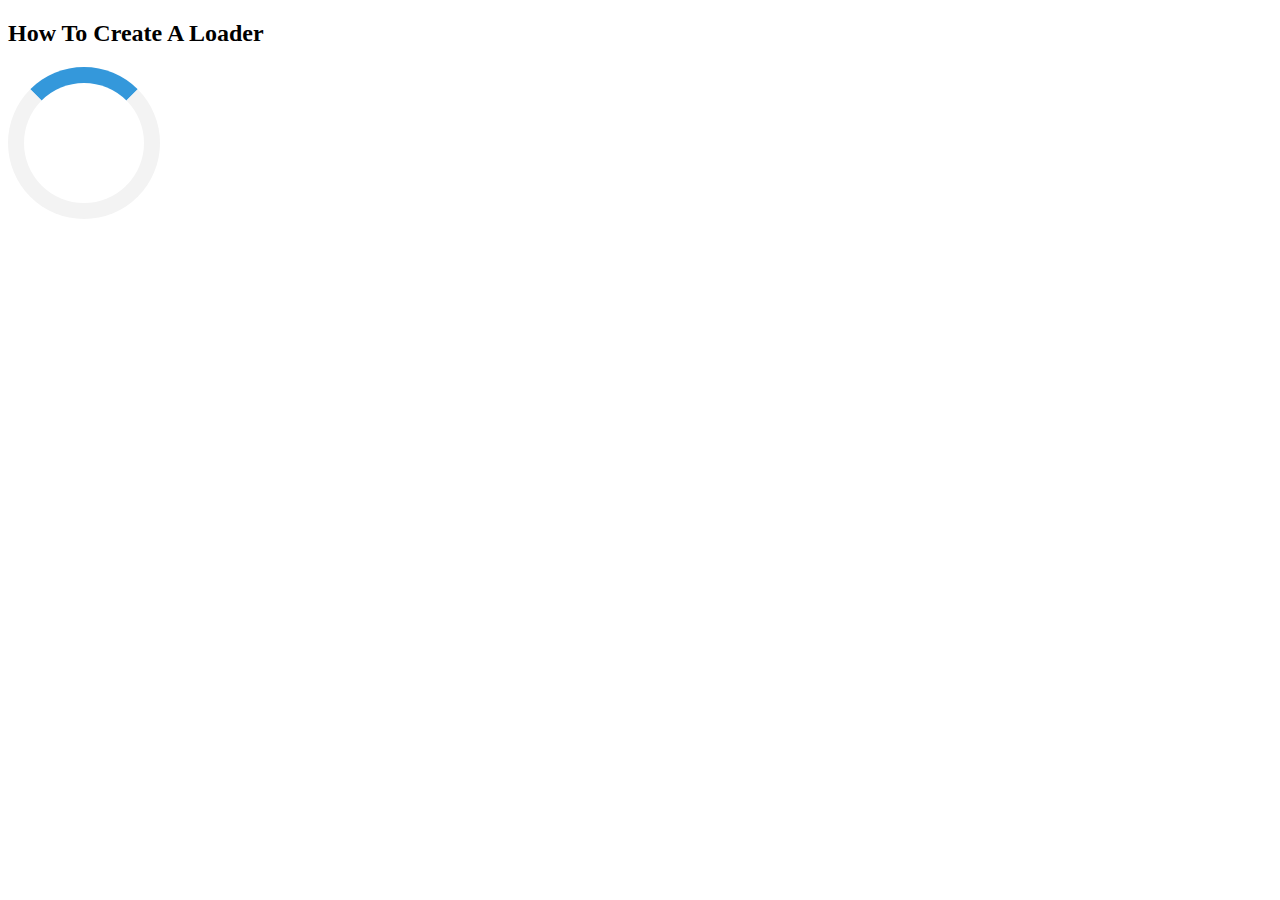
==== loader.html @ e951da48 "Create loader.html" ====
<!DOCTYPE html>
<html>
<head>
<meta name="viewport" content="width=device-width, initial-scale=1">
<style>
.loader {
  border: 16px solid #f3f3f3;
  border-radius: 50%;
  border-top: 16px solid #3498db;
  width: 120px;
  height: 120px;
  -webkit-animation: spin 2s linear infinite; /* Safari */
  animation: spin 2s linear infinite;
}
@keyframes spin {
  0% { transform: rotate(0deg); }
  100% { transform: rotate(360deg); }
}
</style>
</head>
<body>

<h2>How To Create A Loader</h2>

<div class="loader"></div>

</body>
</html>
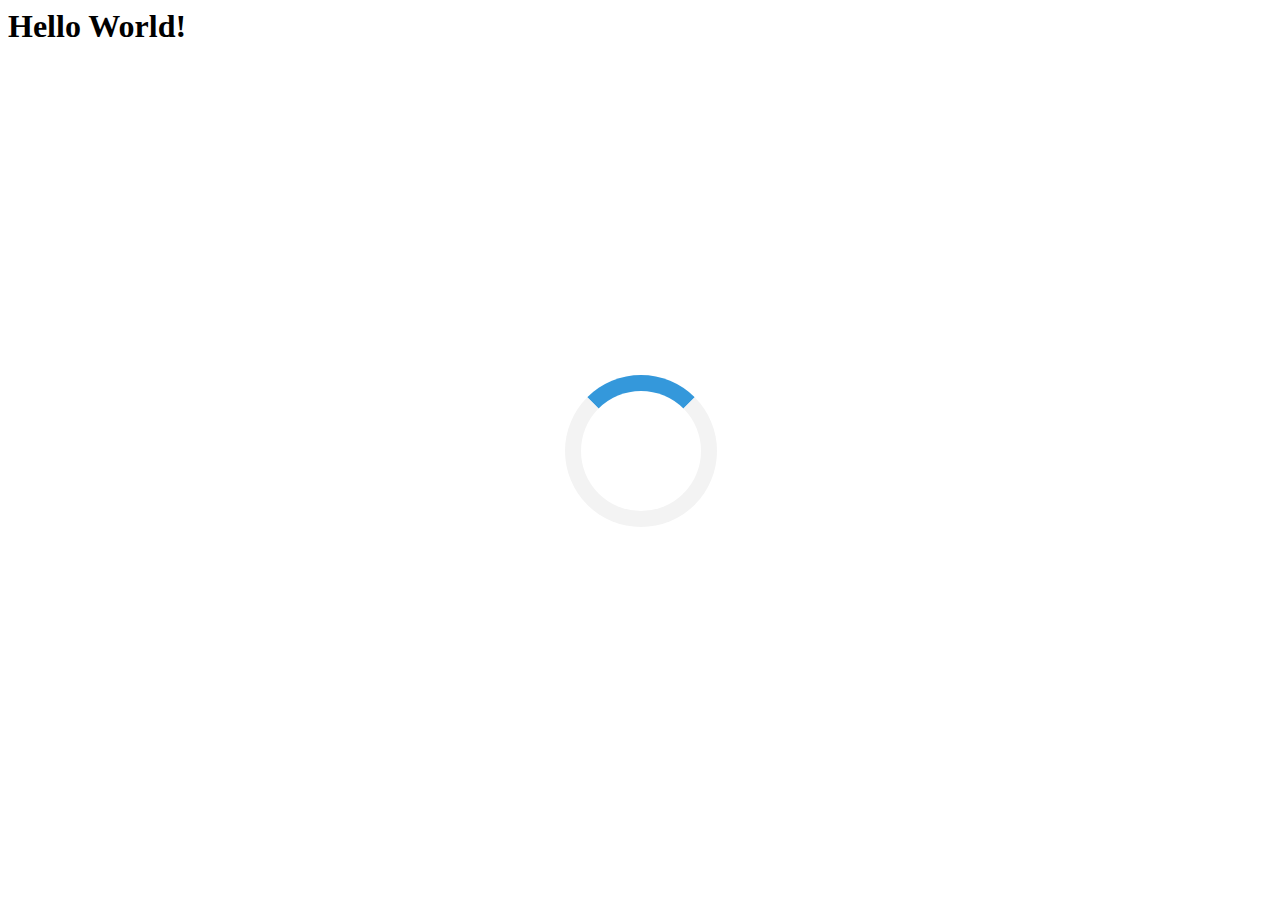
==== commit 7808b943: "Update loader.html" ====
--- a/loader.html
+++ b/loader.html
@@ -1,28 +1,79 @@
-<!DOCTYPE html>
 <html>
-<head>
-<meta name="viewport" content="width=device-width, initial-scale=1">
+    <head>
+
 <style>
-.loader {
+/* Center the loader */
+#loader {
+  position: absolute;
+  left: 50%;
+  top: 50%;
+  z-index: 1;
+  width: 150px;
+  height: 150px;
+  margin: -75px 0 0 -75px;
   border: 16px solid #f3f3f3;
   border-radius: 50%;
   border-top: 16px solid #3498db;
   width: 120px;
   height: 120px;
-  -webkit-animation: spin 2s linear infinite; /* Safari */
+  -webkit-animation: spin 2s linear infinite;
   animation: spin 2s linear infinite;
 }
+
+@-webkit-keyframes spin {
+  0% { -webkit-transform: rotate(0deg); }
+  100% { -webkit-transform: rotate(360deg); }
+}
+
 @keyframes spin {
   0% { transform: rotate(0deg); }
   100% { transform: rotate(360deg); }
 }
+
+/* Add animation to "page content" */
+.animate-bottom {
+  position: relative;
+  -webkit-animation-name: animatebottom;
+  -webkit-animation-duration: 1s;
+  animation-name: animatebottom;
+  animation-duration: 1s
+}
+
+@-webkit-keyframes animatebottom {
+  from { bottom:-100px; opacity:0 } 
+  to { bottom:0px; opacity:1 }
+}
+
+@keyframes animatebottom { 
+  from{ bottom:-100px; opacity:0 } 
+  to{ bottom:0; opacity:1 }
+}
+
+#myDiv {
+  display: none;
+  text-align: center;
+}
 </style>
-</head>
-<body>
 
-<h2>How To Create A Loader</h2>
+    <script type="text/javascript">
+    var myVar;
 
-<div class="loader"></div>
+    function load()
+    {
+    window.location.href = "file:///C:/Users/MAHE/Desktop/index.html";
 
-</body>
-</html>
+    }
+
+    function myFunction() {
+    myVar = setTimeout(load, onload="file:///C:/Users/MAHE/Desktop/index.html");
+}
+    </script>
+    </head>
+
+    <body onload="myFunction()">
+   <div id="loader"></div> 
+<h1>Hello World!</h1>
+
+    </body>
+
+    </html> 
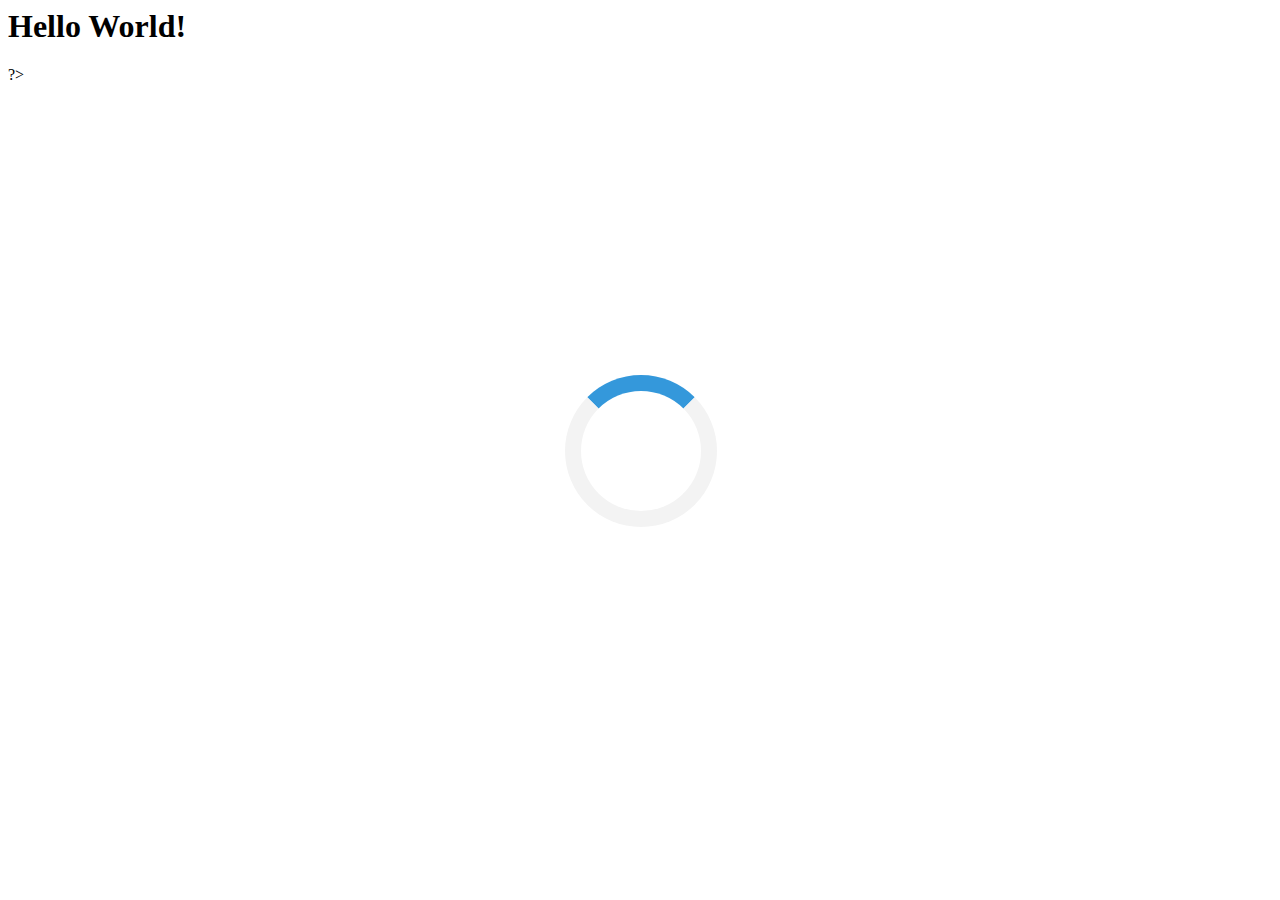
==== commit d3b8bf0d: "Rename loader.php to loader.html" ====
--- a/loader.html
+++ b/loader.html
@@ -1,3 +1,4 @@
+<?php
 <html>
     <head>
 
@@ -60,20 +61,21 @@
 
     function load()
     {
-    window.location.href = "file:///C:/Users/MAHE/Desktop/index.html";
+    window.location.href = "D:\home\site\wwwroot\action.php";
 
     }
 
     function myFunction() {
-    myVar = setTimeout(load, onload="file:///C:/Users/MAHE/Desktop/index.html");
+    myVar = setTimeout(load, onload="D:\home\site\wwwroot\action.php");
 }
     </script>
     </head>
 
-    <body onload="myFunction()">
+    <body onload="load()">
    <div id="loader"></div> 
 <h1>Hello World!</h1>
 
     </body>
 
     </html> 
+          ?>
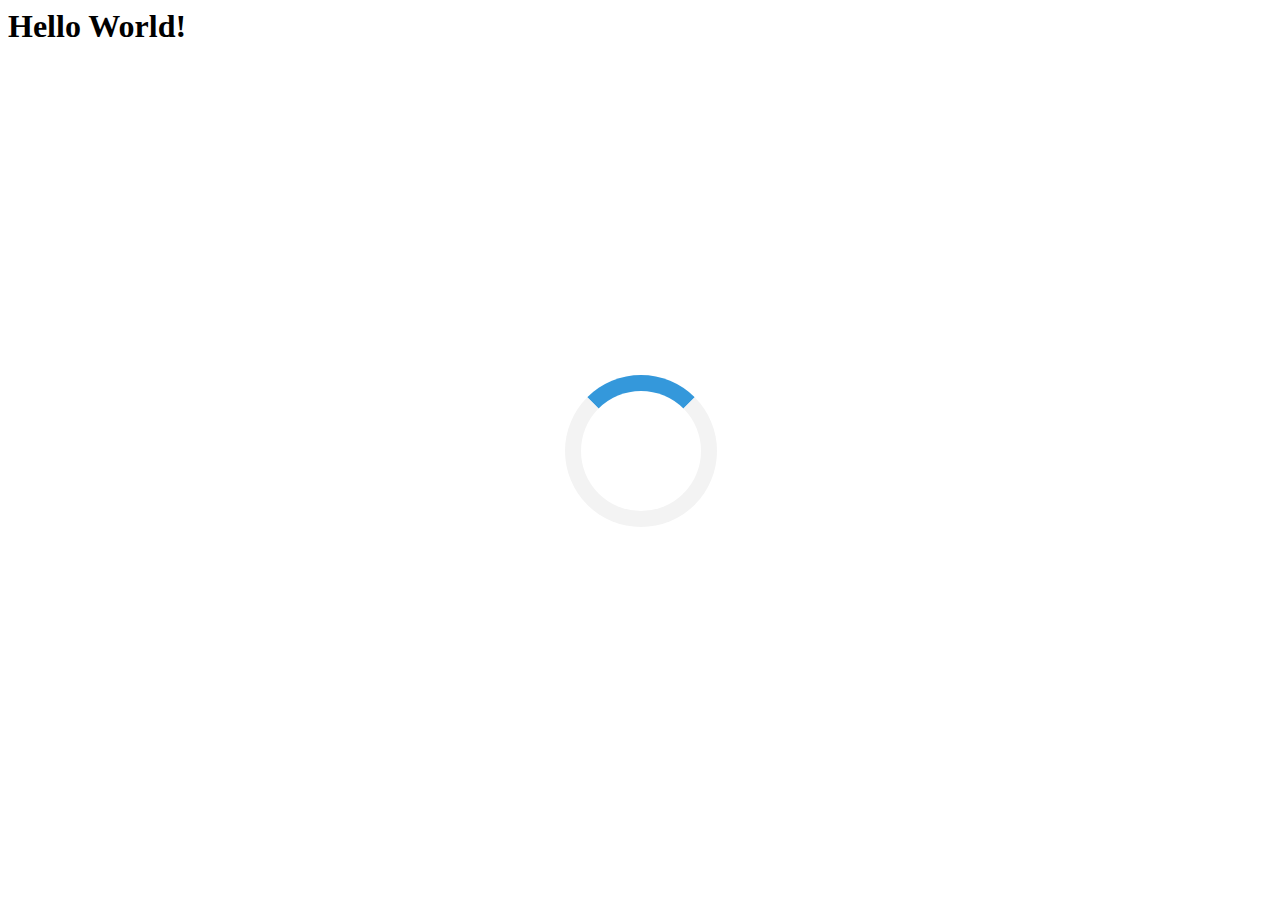
==== commit 0c64bbf4: "Update loader.html" ====
--- a/loader.html
+++ b/loader.html
@@ -1,4 +1,4 @@
-<?php
+
 <html>
     <head>
 
@@ -61,21 +61,21 @@
 
     function load()
     {
-    window.location.href = "D:\home\site\wwwroot\action.php";
+    window.location.href = "file:///D:\home\site\wwwroot\action.php";
 
     }
 
     function myFunction() {
-    myVar = setTimeout(load, onload="D:\home\site\wwwroot\action.php");
+    myVar = setTimeout(load,3000);
 }
     </script>
     </head>
 
-    <body onload="load()">
+    <body onload="myFunction">
    <div id="loader"></div> 
 <h1>Hello World!</h1>
 
     </body>
 
     </html> 
-          ?>
+     
